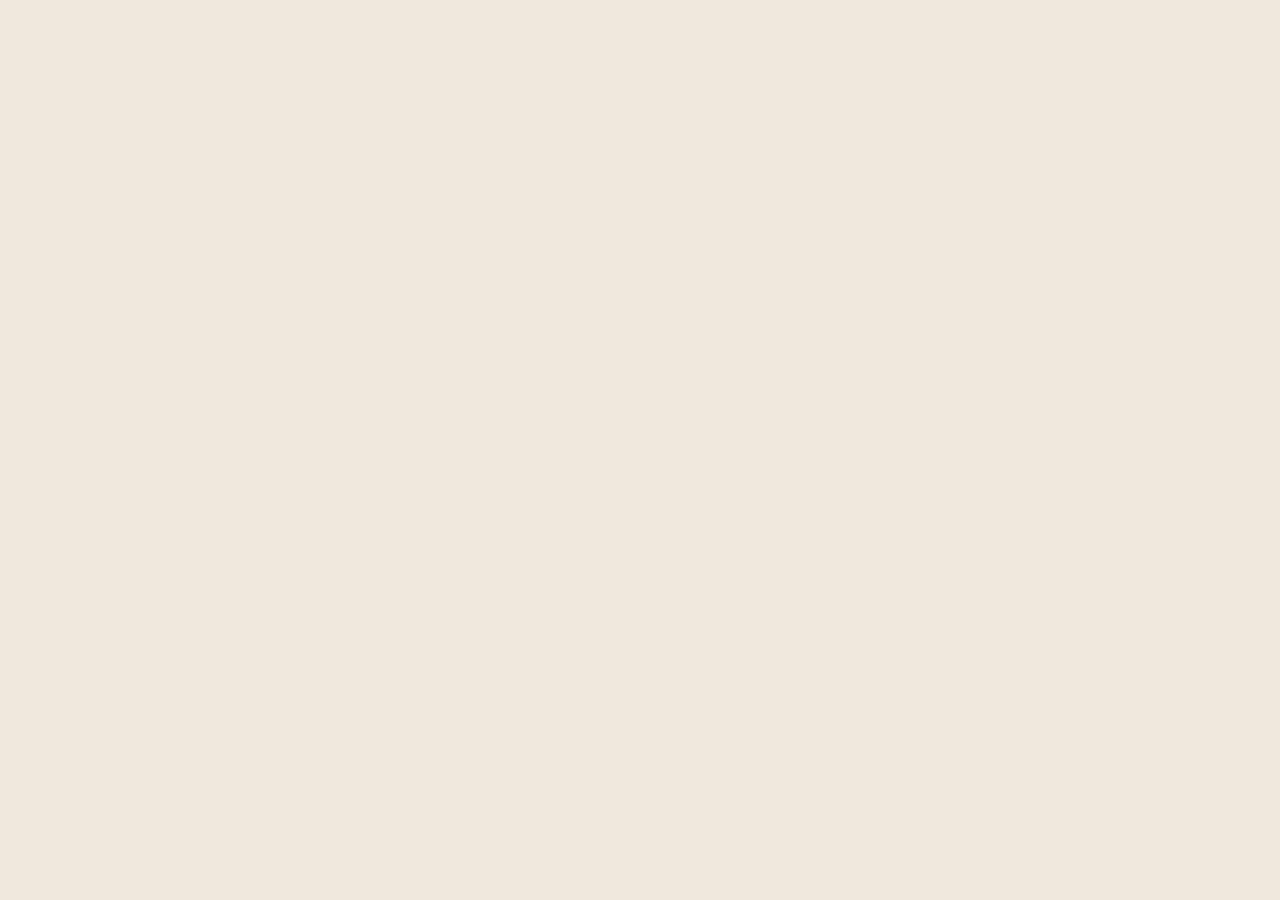
==== index.html @ 420e720d "initial commit" ====
<!DOCTYPE html>
<html lang="en">
<head>
  <meta charset="UTF-8">
  <meta name="viewport" content="width=device-width, initial-scale=1.0">
  <title>LAVRÉE studio — Handmade in Prague</title>
  <meta name="description" content="LAVRÉE studio: handmade clothing from Prague. Wide kalhoty, tops, dresses. Preorder via Instagram, worldwide shipping.">
  <link rel="preconnect" href="https://fonts.googleapis.com">
  <link rel="preconnect" href="https://fonts.gstatic.com" crossorigin>
  <link href="https://fonts.googleapis.com/css2?family=Cormorant+Garamond:ital,wght@0,400;0,500;0,600;1,500&family=Jost:wght@300;400;500&family=Pinyon+Script&display=swap" rel="stylesheet">
  <link rel="stylesheet" href="css/styles.css">
</head>
<body class="page-home hero-dark is-hero-slide">

  <main class="home-slider" data-home-slider>

    <!-- 1 · Hero campaign -->
    <section class="slide slide--hero" data-slide data-dark aria-label="ÉLAN Collection campaign">
      <div class="hero-gallery" data-hero-gallery>
        <div class="hero-shot">
          <img decoding="async" class="hero-shot__img hero-shot__img--filtered" src="photo/header/web/girl1f.jpg" alt="" aria-hidden="true">
          <img decoding="async" class="hero-shot__img hero-shot__img--plain" src="photo/header/web/girl1.jpg" alt="LAVRÉE studio lookbook, Prague" loading="lazy">
        </div>
        <div class="hero-shot">
          <img decoding="async" class="hero-shot__img hero-shot__img--filtered" src="photo/header/web/girl2f.jpg" alt="" aria-hidden="true">
          <img decoding="async" class="hero-shot__img hero-shot__img--plain" src="photo/header/web/girl2.jpg" alt="LAVRÉE studio lookbook, Prague" loading="lazy">
        </div>
        <div class="hero-shot">
          <img decoding="async" class="hero-shot__img hero-shot__img--filtered" src="photo/header/web/girl3f.jpg" alt="" aria-hidden="true">
          <img decoding="async" class="hero-shot__img hero-shot__img--plain" src="photo/header/web/girl3.jpg" alt="LAVRÉE studio lookbook, Prague" loading="lazy">
        </div>
        <div class="hero-shot">
          <img decoding="async" class="hero-shot__img hero-shot__img--filtered" src="photo/header/web/girl4f.jpg" alt="" aria-hidden="true">
          <img decoding="async" class="hero-shot__img hero-shot__img--plain" src="photo/header/web/girl4.jpg" alt="LAVRÉE studio lookbook, Prague" loading="lazy">
        </div>
        <div class="hero-shot">
          <img decoding="async" class="hero-shot__img hero-shot__img--filtered" src="photo/header/web/girl5f.jpg" alt="" aria-hidden="true">
          <img decoding="async" class="hero-shot__img hero-shot__img--plain" src="photo/header/web/girl5.jpg" alt="LAVRÉE studio lookbook, Prague" loading="lazy">
        </div>
        <div class="hero-shot">
          <img decoding="async" class="hero-shot__img hero-shot__img--filtered" src="photo/header/web/men1f.jpg" alt="" aria-hidden="true">
          <img decoding="async" class="hero-shot__img hero-shot__img--plain" src="photo/header/web/men1.jpg" alt="LAVRÉE studio lookbook, Prague" loading="lazy">
        </div>
        <div class="hero-shot">
          <img decoding="async" class="hero-shot__img hero-shot__img--filtered" src="photo/header/web/men2f.jpg" alt="" aria-hidden="true">
          <img decoding="async" class="hero-shot__img hero-shot__img--plain" src="photo/header/web/men2.jpg" alt="LAVRÉE studio lookbook, Prague" loading="lazy">
        </div>
      </div>
      <div class="hero-veil"></div>
      <div class="hero-content">
        <h1>ÉLAN Collection</h1>
        <p class="hero-sub">Clean lines, airy silhouettes</p>
        <a class="u-link" href="highlights.html">Shop</a>
      </div>
      <div class="scroll-hint" aria-hidden="true">
        <span>Scroll to explore</span>
        <svg viewBox="0 0 14 20"><polyline points="2 10 7 16 12 10" /></svg>
      </div>
    </section>

    <!-- 2 · Editorial row -->
    <section class="slide slide--editorial" data-slide aria-label="New arrivals">
      <div class="editorial-manifest reveal">
        <h2>Handmade in Prague, worldwide shipping</h2>
        <p>Every piece sewn to order</p>
      </div>
      <div class="editorial-row" data-editorial-row></div>
      <div class="editorial-cta reveal">
        <a class="u-link" href="highlights.html" style="color:var(--blue)">Shop the collection</a>
      </div>
    </section>

    <!-- 3 · Navy Edit campaign -->
    <section class="slide slide--campaign" data-slide data-dark aria-label="Navy Edit campaign">
      <img decoding="async" class="campaign-photo" src="photo/header/web/navyedit.jpg" alt="LAVRÉE studio Navy Edit" loading="lazy">
      <div class="campaign-content">
        <h2>Navy Edit</h2>
        <p>A wardrobe of contrasts</p>
        <a class="u-link" href="kalhoty.html#navy">Shop</a>
      </div>
    </section>

    <!-- 4 · Footer slide -->
    <section class="slide slide--footer" data-slide data-footer aria-label="Site information"></section>

  </main>

  <nav class="slide-dots" data-slide-dots aria-label="Page sections"></nav>

  <script src="js/data.js"></script>
  <script src="js/main.js"></script>
  <script src="js/home.js"></script>
</body>
</html>
---- css/styles.css ----
/* ============================================================
   LAVRÉE studio — global stylesheet
   Palette: cream #EFE9DB · milk #F7F5F0 · vanilla #E9E2C9
            blue #2C4066 · indigo #3A4A6E · black #20201F
            bordeaux #8E3B3B (rare accent)
   ============================================================ */

:root {
  --cream: #EFE9DB;
  --milk: #F7F5F0;
  --vanilla: #E9E2C9;
  --blue: #2C4066;
  --indigo: #3A4A6E;
  --ink: #20201F;
  --bordeaux: #8E3B3B;

  --hairline: rgba(44, 64, 102, 0.22);
  --hairline-soft: rgba(44, 64, 102, 0.12);

  --font-serif: "Cormorant Garamond", "Playfair Display", Georgia, serif;
  --font-script: "Pinyon Script", cursive;
  --font-sans: "Jost", "Inter", "Segoe UI", Arial, sans-serif;

  /* header geometry: tall by default, compact after scroll (+50% larger) */
  --header-h-tall: 144px;
  --header-h-compact: 96px;
  --header-h: var(--header-h-tall);
  --logo-h-tall: 90px;
  --logo-h-compact: 60px;
  --logo-h: var(--logo-h-tall);
  --header-anim: 350ms cubic-bezier(0.4, 0, 0.2, 1);
  --header-fill-anim: 300ms ease;
  /* slide-to-slide recolor of header + search: long, soft cross-fade so the
     dark<->light change lags the section swap slightly and never jars */
  --header-color-fade: 700ms cubic-bezier(0.4, 0, 0.2, 1);
  --header-color-delay: 150ms;
  --header-border: rgba(44, 64, 102, 0.15);
  --header-scroll-threshold: 60; /* px, read by js */
  --header-ink: var(--blue);

  /* fullscreen slider timing (read by js) */
  --slide-dur: 1100ms;
  --slide-ease: cubic-bezier(0.65, 0, 0.35, 1);
  --slide-debounce: 200; /* ms after animation before next gesture */
  --slide-swipe: 50;     /* px, min touch swipe distance */

  --ease: cubic-bezier(0.25, 0.1, 0.25, 1);
}

/* compact header state: js toggles .is-compact on body past the threshold */
body.is-compact {
  --header-h: var(--header-h-compact);
  --logo-h: var(--logo-h-compact);
}

/* Hovering the header grows ONLY the header bar + logo (+20%). It is a fixed
   element, so its height change never reflows or scrolls the document, and we
   deliberately do NOT touch --header-h — the search line and page content stay
   exactly where they are. (No :has(), which was causing hover-time jank.) */
.site-header:hover { height: calc(var(--header-h) * 1.2); }
.site-header:hover .logo { height: calc(var(--logo-h) * 1.2); }

* { margin: 0; padding: 0; box-sizing: border-box; }

html { scroll-behavior: smooth; }

body {
  font-family: var(--font-sans);
  font-weight: 300;
  font-size: 15px;
  line-height: 1.6;
  color: var(--ink);
  background: var(--cream);
  -webkit-font-smoothing: antialiased;
}

img { max-width: 100%; display: block; }

a { color: inherit; text-decoration: none; cursor: pointer; }
button { font: inherit; color: inherit; background: none; border: 0; cursor: pointer; }

a:focus-visible, button:focus-visible, input:focus-visible {
  outline: 1px solid var(--blue);
  outline-offset: 3px;
}

::selection { background: var(--blue); color: var(--cream); }

h1, h2, h3, .serif {
  font-family: var(--font-serif);
  font-weight: 500;
  color: var(--blue);
  line-height: 1.15;
}

.visually-hidden {
  position: absolute; width: 1px; height: 1px;
  overflow: hidden; clip: rect(0 0 0 0); white-space: nowrap;
}

/* Underline link animation */
.u-link {
  position: relative;
  display: inline-block;
  padding-bottom: 2px;
  letter-spacing: 0.14em;
  text-transform: uppercase;
  font-size: 11px;
  font-weight: 400;
}
.u-link::after {
  content: "";
  position: absolute; left: 0; bottom: 0;
  width: 100%; height: 1px;
  background: currentColor;
  transform-origin: right;
  transition: transform 0.35s var(--ease);
}
.u-link:hover::after { transform: scaleX(0); transform-origin: left; }
.u-link--grow::after { transform: scaleX(0); transform-origin: left; }
.u-link--grow:hover::after { transform: scaleX(1); }

/* ============================================================
   Header
   ============================================================ */

.site-header {
  position: fixed;
  top: 0; left: 0; right: 0;
  z-index: 100;
  height: var(--header-h);
  display: grid;
  grid-template-columns: 1fr auto 1fr;
  align-items: center;
  padding: 0 clamp(16px, 3vw, 36px);
  color: var(--header-ink);
  background: transparent;
  border-bottom: 1px solid transparent;
  transition: height var(--header-anim),
              background var(--header-fill-anim),
              color var(--header-color-fade) var(--header-color-delay),
              border-color var(--header-fill-anim);
}

/* Over a dark slide (hero / Navy Edit) the header sits on a solid black bar
   with cream logo + links; hover/compact still override it to the cream state. */
body.hero-dark .site-header {
  --header-ink: var(--cream);
  background: var(--ink);
  border-bottom-color: transparent;
}

/* Filled state: hover, compact after scroll, open menu.
   body-prefixed so it outranks the hero-dark rule above. */
body .site-header:hover,
body .site-header.header--compact,
body .site-header.is-filled {
  --header-ink: var(--blue);
  background: var(--cream);
  border-bottom-color: var(--header-border);
}

.header-left, .header-right {
  display: flex; align-items: center;
  gap: clamp(10px, 1.6vw, 22px);
}
.header-right { justify-content: flex-end; }

.menu-toggle {
  display: flex; align-items: center; gap: 10px;
  min-height: 44px;
  letter-spacing: 0.16em; text-transform: uppercase;
  font-size: 11px; font-weight: 400;
}
.menu-toggle .burger {
  display: inline-flex; flex-direction: column; gap: 5px; width: 20px;
}
.menu-toggle .burger span {
  height: 1px; background: currentColor; transition: transform .3s var(--ease);
}
.menu-toggle:hover .burger span:first-child { transform: translateY(-1px); }
.menu-toggle:hover .burger span:last-child { transform: translateY(1px); }

/* Logo: two stacked images cross-faded by opacity (no src swap) */
.logo {
  position: relative;
  display: inline-flex;
  align-items: center;
  justify-content: center;
  height: var(--logo-h);
  transition: height var(--header-anim);
}
.logo__img {
  height: 100%;
  width: auto;
  display: block;
  transition: opacity var(--header-fill-anim);
}
.logo__img--cream {
  position: absolute;
  top: 0; left: 50%;
  transform: translateX(-50%);
  opacity: 0;
}
/* cream logo over dark slides while the header is transparent */
body.hero-dark .logo__img--blue { opacity: 0; }
body.hero-dark .logo__img--cream { opacity: 1; }
/* filled header always shows the blue logo (body-prefixed to win over hero-dark) */
body .site-header:hover .logo__img--blue,
body .site-header.header--compact .logo__img--blue,
body .site-header.is-filled .logo__img--blue { opacity: 1; }
body .site-header:hover .logo__img--cream,
body .site-header.header--compact .logo__img--cream,
body .site-header.is-filled .logo__img--cream { opacity: 0; }

.header-contact {
  letter-spacing: 0.14em; text-transform: uppercase;
  font-size: 11px; font-weight: 400;
  min-height: 44px; display: inline-flex; align-items: center;
}
.header-contact:hover { color: var(--bordeaux); }

.icon-btn {
  position: relative;
  display: inline-flex; align-items: center; justify-content: center;
  width: 44px; height: 44px;
}
.icon-btn svg {
  width: 19px; height: 19px;
  fill: none; stroke: currentColor; stroke-width: 1.2;
  transition: stroke 0.4s var(--ease);
}
.icon-btn:hover svg { stroke: var(--bordeaux); }
.icon-btn .count {
  position: absolute; top: 4px; right: 2px;
  min-width: 15px; height: 15px;
  border-radius: 50%;
  background: var(--bordeaux); color: var(--milk);
  font-size: 9px; font-weight: 400; line-height: 15px;
  text-align: center;
  opacity: 0; transform: scale(0.5);
  transition: opacity .25s var(--ease), transform .25s var(--ease);
}
.icon-btn .count.is-visible { opacity: 1; transform: scale(1); }

/* Search: centered field on home, collapsible on inner pages.
   The dark<->light recolor between slides is a cross-fade of two stacked
   colour copies (label + underline), never a hard colour switch. */
.search-bar {
  position: fixed;
  top: var(--header-h); left: 0; right: 0;
  z-index: 99;
  display: flex; justify-content: center;
  padding: 10px 20px;
  transition: opacity .35s var(--ease), transform .35s var(--ease),
              visibility .35s, top var(--header-anim);
}

/* Homepage: the search field belongs to the hero only. It lifts + fades away
   on any later section and returns on the first. Fixed positioning keeps it
   out of the header flow, so the logo/links/icons never shift when it hides. */
body.page-home .search-bar {
  opacity: 0;
  transform: translateY(-8px);
  pointer-events: none;
  /* hide: a touch quicker than the header recolor, no delay */
  transition: opacity 450ms cubic-bezier(0.4, 0, 0.2, 1),
              transform 450ms cubic-bezier(0.4, 0, 0.2, 1),
              top var(--header-anim);
}
body.page-home.is-hero-slide .search-bar {
  opacity: 1;
  transform: translateY(0);
  pointer-events: auto;
  /* show: header timing + 150ms delay so it trails the hero sliding in */
  transition: opacity var(--header-color-fade) var(--header-color-delay),
              transform var(--header-color-fade) var(--header-color-delay),
              top var(--header-anim);
}

.search-field {
  position: relative;
  width: min(420px, 86vw);
}
.search-field input {
  width: 100%;
  background: transparent;
  border: 0;
  padding: 6px 2px;
  font-family: var(--font-sans);
  font-weight: 300; font-size: 13px;
  letter-spacing: 0.08em;
  text-align: center;
  color: var(--blue);
  caret-color: currentColor;
  transition: color var(--header-color-fade) var(--header-color-delay);
}
/* the visible idle label is the two layers below, not the native placeholder */
.search-field input::placeholder { color: transparent; }

/* idle "Search" label — two coloured copies, cross-faded by opacity */
.search-field__label {
  position: absolute; inset: 0;
  display: flex; align-items: center; justify-content: center;
  pointer-events: none;
  transition: opacity .3s var(--ease);
}
.search-field__layer {
  position: absolute; inset: 0;
  display: flex; align-items: center; justify-content: center;
  text-transform: uppercase; letter-spacing: 0.18em; font-size: 11px;
  opacity: 0;
  transition: opacity var(--header-color-fade) var(--header-color-delay);
}
.search-field__layer--dark  { color: var(--blue); opacity: 0.65; }
.search-field__layer--light { color: var(--milk); opacity: 0; }

/* underline — same two-layer cross-fade */
.search-field__rule {
  position: absolute; left: 0; right: 0; bottom: 0; height: 1px;
  pointer-events: none;
}
.search-field__rule-layer {
  position: absolute; inset: 0;
  opacity: 0;
  transition: opacity var(--header-color-fade) var(--header-color-delay);
}
.search-field__rule-layer--dark  { background: var(--blue); opacity: 1; }
.search-field__rule-layer--light { background: var(--milk); opacity: 0; }

/* Dark slide: fade the dark copies out, the light copies in */
body.hero-dark .search-field input { color: var(--milk); }
body.hero-dark .search-field__layer--dark { opacity: 0; }
body.hero-dark .search-field__layer--light { opacity: 0.7; }
body.hero-dark .search-field__rule-layer--dark { opacity: 0; }
body.hero-dark .search-field__rule-layer--light { opacity: 0.85; }

/* Hide the idle label while typing or focused so only caret + text show */
.search-field input:focus ~ .search-field__label,
.search-field input:not(:placeholder-shown) ~ .search-field__label { opacity: 0; }

/* Inner pages: collapsible, always on cream, full-width divider under the bar */
body:not(.page-home) .search-bar {
  background: var(--cream);
  border-bottom: 1px solid var(--hairline-soft);
  opacity: 0; visibility: hidden; transform: translateY(-6px);
}
body:not(.page-home) .search-bar.is-open {
  opacity: 1; visibility: visible; transform: translateY(0);
}
.search-toggle { display: none; }
body:not(.page-home) .search-toggle { display: inline-flex; }

/* ============================================================
   Fullscreen menu overlay
   ============================================================ */

.menu-overlay {
  position: fixed; inset: 0; z-index: 200;
  background: var(--cream);
  display: flex;
  opacity: 0; visibility: hidden;
  transition: opacity .45s var(--ease), visibility .45s;
  overflow-y: auto;
}
.menu-overlay.is-open { opacity: 1; visibility: visible; }

.menu-overlay__inner {
  display: grid;
  grid-template-columns: minmax(280px, 1fr) 1fr;
  gap: 4vw;
  width: 100%;
  padding: calc(var(--header-h) + 6vh) clamp(24px, 6vw, 90px) 8vh;
}

.menu-close {
  position: absolute;
  top: 14px; right: clamp(16px, 3vw, 36px);
  width: 44px; height: 44px;
  display: flex; align-items: center; justify-content: center;
}
.menu-close svg {
  width: 22px; height: 22px;
  stroke: var(--blue); stroke-width: 1.2; fill: none;
  transition: transform .3s var(--ease);
}
.menu-close:hover svg { transform: rotate(90deg); }

.menu-primary { list-style: none; }
.menu-primary li { overflow: hidden; }
.menu-primary a {
  font-family: var(--font-serif);
  font-size: clamp(30px, 4.4vw, 52px);
  font-weight: 500;
  color: var(--blue);
  line-height: 1.35;
  display: inline-block;
  transform: translateY(110%);
  transition: color .3s var(--ease), transform .6s var(--ease);
}
.menu-overlay.is-open .menu-primary a { transform: translateY(0); }
.menu-primary li:nth-child(2) a { transition-delay: .04s; }
.menu-primary li:nth-child(3) a { transition-delay: .08s; }
.menu-primary li:nth-child(4) a { transition-delay: .12s; }
.menu-primary li:nth-child(5) a { transition-delay: .16s; }
.menu-primary li:nth-child(6) a { transition-delay: .2s; }
.menu-primary li:nth-child(7) a { transition-delay: .24s; }
.menu-primary li:nth-child(8) a { transition-delay: .28s; }
.menu-primary a:hover,
.menu-primary li.is-active a { color: var(--bordeaux); font-style: italic; }

.menu-secondary {
  padding-top: 1.2vh;
  align-self: start;
  min-height: 200px;
}
.menu-secondary ul { list-style: none; }
.menu-secondary a {
  display: inline-block;
  font-size: 14px; font-weight: 300;
  letter-spacing: 0.1em;
  color: var(--indigo);
  padding: 7px 0;
  min-height: 34px;
  opacity: 0; transform: translateX(-8px);
  transition: opacity .35s var(--ease), transform .35s var(--ease),
              color .25s var(--ease);
}
.menu-secondary.is-visible a { opacity: 1; transform: translateX(0); }
.menu-secondary li:nth-child(2) a { transition-delay: .05s; }
.menu-secondary li:nth-child(3) a { transition-delay: .1s; }
.menu-secondary li:nth-child(4) a { transition-delay: .15s; }
.menu-secondary a:hover { color: var(--bordeaux); }

/* ============================================================
   Placeholders ("photos")
   ============================================================ */

.ph {
  position: relative;
  width: 100%; height: 100%;
  display: flex; align-items: center; justify-content: center;
  overflow: hidden;
}
.ph__label {
  font-family: var(--font-serif);
  font-size: clamp(15px, 1.6vw, 22px);
  font-weight: 500;
  letter-spacing: 0.24em;
  text-transform: uppercase;
  text-align: center;
  padding: 0 12%;
  opacity: 0.85;
}

/* ============================================================
   Homepage — fullscreen vertical slider
   ============================================================ */

.home-slider {
  height: 100dvh;
  overflow-y: auto;
  scroll-snap-type: y mandatory;
  scroll-behavior: smooth;
  overflow-anchor: none;
}
/* while js animates scrollTop, native snap and smooth-scroll must not fight it */
.home-slider.is-animating {
  scroll-snap-type: none;
  scroll-behavior: auto;
}
.slide {
  min-height: 100dvh;
  scroll-snap-align: start;
  scroll-snap-stop: always;
  position: relative;
  display: flex;
  flex-direction: column;
}

/* Slide 1 — hero campaign */
.slide--hero {
  background: var(--indigo);
  color: var(--cream);
  justify-content: flex-end;
  align-items: center;
  text-align: center;
  padding-bottom: 9vh;
}
.slide--hero .hero-veil {
  position: absolute; inset: 0;
  z-index: 1;
  background:
    radial-gradient(120% 80% at 50% 10%, rgba(239,233,219,0.06), transparent 60%),
    linear-gradient(180deg, rgba(32,32,31,0.28), transparent 34%, rgba(32,32,31,0.55));
  pointer-events: none;
}

/* Hero lookbook: a full-screen slideshow. One photo fills the hero, the set
   cross-fades through (driven by JS toggling .is-active). Each photo is
   darkened by default and revealed (cross-faded to its plain copy) on hover. */
.slide--hero .hero-gallery {
  position: absolute; inset: 0;
  z-index: 0;
  background: var(--ink);
}
.hero-shot {
  position: absolute; inset: 0;
  overflow: hidden;
  opacity: 0;
  visibility: hidden; /* perf: only the active + leaving shots are composited */
  pointer-events: none;
  transition: opacity 1200ms cubic-bezier(0.4, 0, 0.2, 1);
}
/* perf: photos that aren't on screen are skipped entirely (no paint, and the
   UA can drop their decoded bitmaps), so only 1-2 full-screen images ever
   render at once instead of all seven. */
.hero-shot:not(.is-active):not(.is-leaving) { content-visibility: hidden; }
.hero-shot.is-active,
.hero-shot.is-leaving { visibility: visible; }
.hero-shot.is-active {
  opacity: 1;
  pointer-events: auto; /* only the visible photo reacts to hover */
}
.hero-shot__img {
  position: absolute; inset: 0;
  width: 100%; height: 100%;
  object-fit: cover;
  object-position: center 35%; /* bias toward the figures, not the sky/ground */
  transition: opacity 600ms cubic-bezier(0.4, 0, 0.2, 1);
}
.hero-shot__img--plain { opacity: 0; }
.hero-shot:hover .hero-shot__img--plain { opacity: 1; }
.hero-shot:hover .hero-shot__img--filtered { opacity: 0; }

.hero-content { position: relative; z-index: 2; }
.hero-content h1 {
  color: var(--cream);
  font-size: clamp(38px, 6vw, 76px);
  letter-spacing: 0.18em;
  font-weight: 500;
  text-transform: uppercase;
}
.hero-content .hero-sub {
  font-family: var(--font-sans);
  font-weight: 300;
  letter-spacing: 0.28em;
  text-transform: uppercase;
  font-size: 12px;
  margin: 14px 0 26px;
  opacity: 0.85;
}
/* Shop: 1.5x of the 12px base. letter-spacing is em-based so it scales with
   font-size; padding grows the tap target to >= 44x44 and the underline is
   inset to hug the word and thickened to keep the same visual proportion. */
.hero-content .u-link {
  font-size: 18px;
  letter-spacing: 0.18em;
  padding: 13px 16px;
}
.hero-content .u-link::after {
  left: 16px; right: 16px; width: auto;
  bottom: 13px;
  height: 1.5px;
}

.scroll-hint {
  --bob-amp: 8.5px; /* ~1.45x the original 6px, to match the larger arrow */
  position: absolute;
  left: 50%; bottom: 3vh;
  transform: translateX(-50%);
  z-index: 2;
  display: flex; flex-direction: column; align-items: center; gap: 8px;
  font-size: 10px; letter-spacing: 0.3em; text-transform: uppercase;
  opacity: 0.75;
}
.scroll-hint svg {
  width: 21px; height: 30px;      /* 14x20 * 1.5 */
  stroke: currentColor; fill: none;
  stroke-width: 0.8;              /* 1.2 / 1.5 keeps the stroke visually as thin */
  animation: hint-bob calc(var(--slide-dur) * 2) var(--slide-ease) infinite;
}
@keyframes hint-bob {
  0%, 100% { transform: translateY(0); }
  50% { transform: translateY(var(--bob-amp)); }
}

/* Slide 2 — editorial product row */
.slide--editorial {
  background: var(--milk);
  justify-content: center;
  padding: calc(var(--header-h) + 4vh) clamp(20px, 4vw, 60px) 6vh;
  gap: 4vh;
}
.editorial-manifest {
  text-align: center;
}
.editorial-manifest h2 {
  font-size: clamp(24px, 3vw, 38px);
  letter-spacing: 0.1em;
}
.editorial-manifest p {
  margin-top: 10px;
  font-size: 12px; letter-spacing: 0.26em; text-transform: uppercase;
  color: var(--indigo);
}
.editorial-row {
  display: grid;
  grid-template-columns: repeat(4, 1fr);
  gap: clamp(10px, 1.6vw, 24px);
}
.editorial-cta { text-align: center; }

/* Product card (shared: home editorial + PLP) */
.card {
  position: relative;
  display: flex; flex-direction: column;
  background: transparent;
}
.card__media {
  position: relative;
  aspect-ratio: 3 / 4;
  overflow: hidden;
}
.card__media .ph { position: absolute; inset: 0; transition: opacity .5s var(--ease); }
.card__media .ph--alt { opacity: 0; }
.card:hover .card__media .ph--alt { opacity: 1; }
.card:hover .card__media .ph--main { opacity: 0; }

/* Real product photo + name overlaid (matches the editorial mockup) */
.card__photo {
  position: absolute; inset: 0;
  width: 100%; height: 100%;
  object-fit: cover;
  transition: transform .7s var(--ease);
}
.card:hover .card__photo { transform: scale(1.03); }

.card__wish {
  position: absolute; top: 6px; right: 6px; z-index: 3;
  width: 44px; height: 44px;
  display: flex; align-items: center; justify-content: center;
  opacity: 0;
  transition: opacity .3s var(--ease);
}
.card:hover .card__wish, .card__wish.is-active { opacity: 1; }
.card__wish svg {
  width: 18px; height: 18px;
  fill: none; stroke: var(--blue); stroke-width: 1.2;
  transition: fill .25s var(--ease), stroke .25s var(--ease);
}
.card__wish.is-active svg { fill: var(--bordeaux); stroke: var(--bordeaux); }
.card__wish:hover svg { stroke: var(--bordeaux); }

.card__badge {
  position: absolute; top: 10px; left: 10px; z-index: 2;
  font-size: 9px; letter-spacing: 0.2em; text-transform: uppercase;
  color: var(--bordeaux);
}

.card__info { padding: 12px 4px 18px; }
.card__name {
  font-family: var(--font-serif);
  font-size: 16px; font-weight: 500;
  color: var(--blue);
  letter-spacing: 0.06em;
}
.card__price {
  font-size: 12px; letter-spacing: 0.1em;
  margin-top: 3px; color: var(--ink);
}
.card__swatches { display: flex; gap: 6px; margin-top: 8px; }
.card__swatches i {
  width: 10px; height: 10px; border-radius: 50%;
  border: 1px solid var(--hairline);
  display: inline-block;
}

/* Slide 3 — Navy Edit campaign */
.slide--campaign {
  background: var(--blue);
  color: var(--cream);
  align-items: center; justify-content: center;
  text-align: center;
}
.campaign-photo {
  position: absolute; inset: 0;
  width: 100%; height: 100%;
  object-fit: cover;
  object-position: center;
  z-index: 0;
}
/* veil over the photo so the cream campaign text stays legible */
.slide--campaign::before {
  content: "";
  position: absolute; inset: 0;
  z-index: 1;
  background: linear-gradient(180deg, rgba(32,32,31,0.35), rgba(32,32,31,0.5));
}
.campaign-content { position: relative; z-index: 2; padding: 0 20px; }
.campaign-content h2 {
  color: var(--cream);
  font-size: clamp(34px, 5vw, 64px);
  letter-spacing: 0.2em;
  text-transform: uppercase;
}
.campaign-content p {
  font-size: 12px; letter-spacing: 0.3em; text-transform: uppercase;
  margin: 16px 0 28px; opacity: 0.85;
}

/* Slide 5 — footer slide wrapper */
.slide--footer { background: var(--vanilla); justify-content: stretch; }
.slide--footer .site-footer { border-top: 0; flex: 1; min-height: 100dvh; }
/* on the home footer slide, vertically center the content so the top half
   is no longer empty; the wave stays pinned to the bottom */
.slide--footer .footer-inner {
  flex: 1;
  display: flex; flex-direction: column; justify-content: center;
}

/* Slide progress dots (home) */
.slide-dots {
  position: fixed;
  right: clamp(12px, 2vw, 26px);
  top: 50%;
  transform: translateY(-50%);
  z-index: 90;
  display: flex; flex-direction: column; gap: 14px;
}
.slide-dots button {
  width: 24px; height: 24px;
  display: flex; align-items: center; justify-content: center;
}
.slide-dots button::before {
  content: "";
  width: 5px; height: 5px; border-radius: 50%;
  background: var(--blue);
  opacity: 0.35;
  transition: opacity var(--slide-dur) var(--slide-ease),
              transform var(--slide-dur) var(--slide-ease),
              background var(--slide-dur) var(--slide-ease);
}
.slide-dots button.is-active::before { opacity: 1; transform: scale(1.5); }
body.hero-dark .slide-dots button::before { background: var(--cream); }

/* ============================================================
   PLP — catalog
   ============================================================ */

.plp-subheader {
  position: sticky;
  top: var(--header-h);
  transition: top var(--header-anim);
  z-index: 80;
  background: var(--cream);
  border-bottom: 1px solid var(--hairline);
  display: flex;
  align-items: center;
  justify-content: space-between;
  gap: 18px;
  padding: 0 clamp(16px, 3vw, 36px);
  min-height: 52px;
  flex-wrap: wrap;
}
.plp-subheader__left { display: flex; align-items: center; gap: clamp(14px, 2.4vw, 34px); flex-wrap: wrap; }
.plp-title {
  font-family: var(--font-serif);
  font-size: 18px; font-weight: 600;
  letter-spacing: 0.26em; text-transform: uppercase;
  color: var(--blue);
}
.plp-subs { display: flex; gap: clamp(10px, 1.8vw, 24px); flex-wrap: wrap; }
.plp-subs a {
  font-size: 11px; letter-spacing: 0.14em; text-transform: uppercase;
  padding: 14px 0; min-height: 44px; display: inline-flex; align-items: center;
  color: var(--indigo);
  border-bottom: 1px solid transparent;
  transition: color .25s var(--ease);
}
.plp-subs a:hover { color: var(--bordeaux); }
.plp-subs a.is-active { color: var(--blue); border-bottom-color: var(--blue); }

.plp-tools { display: flex; gap: clamp(12px, 2vw, 28px); }
.plp-tools button {
  font-size: 11px; letter-spacing: 0.14em; text-transform: uppercase;
  min-height: 44px;
  display: inline-flex; align-items: center; gap: 6px;
}
.plp-tools button:hover { color: var(--bordeaux); }
.plp-tools svg { width: 10px; height: 10px; stroke: currentColor; fill: none; stroke-width: 1.4; transition: transform .3s var(--ease); }
.plp-tools button[aria-expanded="true"] svg { transform: rotate(180deg); }

.plp-panel {
  border-bottom: 1px solid var(--hairline);
  background: var(--milk);
  overflow: hidden;
  max-height: 0;
  transition: max-height .45s var(--ease);
}
.plp-panel.is-open { max-height: 260px; }
.plp-panel__inner {
  display: flex; flex-wrap: wrap; gap: 10px 28px;
  padding: 22px clamp(16px, 3vw, 36px);
}
.plp-panel__group { min-width: 140px; }
.plp-panel__group h4 {
  font-size: 10px; letter-spacing: 0.22em; text-transform: uppercase;
  font-weight: 400; color: var(--indigo); margin-bottom: 8px;
}
.plp-panel__group label {
  display: flex; align-items: center; gap: 8px;
  font-size: 12px; padding: 4px 0; cursor: pointer;
}
.plp-panel__group input { accent-color: var(--blue); }

/* Edge-to-edge grid with hairlines */
.plp-grid {
  display: grid;
  grid-template-columns: repeat(4, 1fr);
  border-left: 1px solid var(--hairline-soft);
}
.plp-grid .card {
  border-right: 1px solid var(--hairline-soft);
  border-bottom: 1px solid var(--hairline-soft);
}
.plp-grid .card__info { padding: 14px 14px 22px; }
.plp-grid .card__media { aspect-ratio: 3 / 4; }

.plp-empty {
  padding: 12vh 20px; text-align: center;
  font-family: var(--font-serif); font-size: 22px; color: var(--indigo);
}

/* ============================================================
   PDP — product page
   ============================================================ */

.pdp {
  display: grid;
  grid-template-columns: minmax(0, 58%) minmax(0, 42%);
  padding-top: var(--header-h-tall); /* static: page layout must not shift on compact toggle */
}

.pdp-gallery { position: relative; background: var(--blue); }
.pdp-gallery__stack { display: flex; flex-direction: column; gap: 2px; }
/* each shot fits one screen (below the header) so a whole photo is visible;
   the portrait image is shown in full (contain), centred on the brand-blue ground. */
.pdp-shot {
  position: relative;
  height: calc(100dvh - var(--header-h-tall));
  overflow: hidden;
  background: var(--blue);
}
.pdp-shot__img {
  position: absolute; inset: 0;
  width: 100%; height: 100%;
  object-fit: cover; /* fill the whole shot, no empty ground */
}

.pdp-gallery__dots {
  position: sticky;
  top: 50%;
  float: left;
  width: 0;                 /* reserve no width, so the photo fills edge-to-edge */
  transform: translateY(-50%);
  z-index: 5;
  display: flex; flex-direction: column; gap: 10px;
}
.pdp-gallery__dots button {
  width: 20px; height: 20px;
  margin-left: clamp(8px, 1.4vw, 20px); /* inset the dots as an overlay, not a gutter */
  display: flex; align-items: center; justify-content: center;
}
.pdp-gallery__dots button::before {
  content: ""; width: 5px; height: 5px; border-radius: 50%;
  background: #fff; opacity: .55; /* light dots readable over any photo */
  box-shadow: 0 0 4px rgba(32, 32, 31, 0.45);
  transition: opacity .3s var(--ease), transform .3s var(--ease);
}
.pdp-gallery__dots button.is-active::before { opacity: 1; transform: scale(1.4); }

.pdp-wish {
  position: absolute; top: 10px; right: 10px; z-index: 6;
  width: 44px; height: 44px;
  display: flex; align-items: center; justify-content: center;
}
.pdp-wish svg {
  width: 20px; height: 20px; fill: none; stroke: #fff; stroke-width: 1.2;
  filter: drop-shadow(0 1px 4px rgba(32, 32, 31, 0.5));
}
.pdp-wish.is-active svg { fill: var(--bordeaux); stroke: var(--bordeaux); }

.pdp-panel-wrap { position: relative; background: var(--milk); }
/* ~1.5x larger panel so it holds its own next to the full-bleed photos */
.pdp-panel {
  position: sticky;
  top: var(--header-h);
  min-height: calc(100dvh - var(--header-h));
  transition: top var(--header-anim), min-height var(--header-anim);
  display: flex; flex-direction: column; justify-content: center;
  padding: 48px clamp(24px, 3vw, 56px);
  max-width: 660px;
  margin: 0 auto;
}

.pdp-panel h1 {
  font-size: clamp(34px, 3.6vw, 50px);
  letter-spacing: 0.08em;
}
.pdp-price { font-size: 22px; letter-spacing: 0.08em; margin-top: 12px; }

.pdp-row { margin-top: 40px; }
.pdp-row__label {
  font-size: 14px; letter-spacing: 0.24em; text-transform: uppercase;
  color: var(--indigo);
}
.pdp-swatches { display: flex; gap: 14px; margin-top: 14px; }
.pdp-swatches button {
  width: 38px; height: 38px; border-radius: 50%;
  border: 1px solid var(--hairline);
  position: relative;
}
.pdp-swatches button.is-active::after {
  content: ""; position: absolute; inset: -7px;
  border: 1px solid var(--blue); border-radius: 50%;
}

.pdp-sizes { display: flex; gap: 12px; margin-top: 14px; flex-wrap: wrap; }
.pdp-sizes button {
  min-width: 66px; height: 62px;
  border: 1px solid var(--hairline);
  font-size: 17px; letter-spacing: 0.08em;
  transition: border-color .25s var(--ease), background .25s var(--ease);
}
.pdp-sizes button:hover:not(:disabled) { border-color: var(--blue); }
.pdp-sizes button.is-active { background: var(--blue); color: var(--cream); border-color: var(--blue); }
.pdp-sizes button:disabled {
  color: rgba(32,32,31,0.3);
  text-decoration: line-through;
  cursor: not-allowed;
  border-color: var(--hairline-soft);
}
.pdp-findsize {
  display: inline-block; margin-top: 18px;
  font-size: 16px; letter-spacing: 0.1em;
  color: var(--indigo);
  border-bottom: 1px solid var(--hairline);
  padding-bottom: 2px;
}
.pdp-findsize:hover { color: var(--bordeaux); border-color: var(--bordeaux); }

/* Info tooltip — small (i) icon by the price / size that opens a note
   (payment, delivery, size guide) on click or hover. The pop spans the panel
   line it belongs to, so it never overflows the narrow column. */
.pdp-price, .pdp-row__label { position: relative; }
.info-tip { display: inline-flex; vertical-align: middle; }
.info-tip__btn {
  display: inline-flex; align-items: center; justify-content: center;
  width: 24px; height: 24px; margin-left: 8px;
  color: var(--indigo);
  transition: color .25s var(--ease);
}
.info-tip__btn svg {
  width: 17px; height: 17px;
  stroke: currentColor; fill: none; stroke-width: 1.3;
}
.info-tip__btn:hover, .info-tip.is-open .info-tip__btn { color: var(--blue); }

.info-tip__pop {
  position: absolute;
  top: calc(100% + 12px); left: 0; right: 0;
  z-index: 60;
  background: var(--cream);
  border: 1px solid var(--header-border);
  box-shadow: 0 14px 36px rgba(32, 32, 31, 0.16);
  padding: 18px 22px 20px;
  text-align: left;
  opacity: 0; visibility: hidden; transform: translateY(-6px);
  transition: opacity .28s var(--ease), transform .28s var(--ease), visibility .28s;
}
.info-tip.is-open .info-tip__pop,
.info-tip__btn:hover + .info-tip__pop {
  opacity: 1; visibility: visible; transform: translateY(0);
}
.info-tip__title {
  display: block;
  font-family: var(--font-serif); font-weight: 500;
  color: var(--blue);
  font-size: 21px; line-height: 1.15; letter-spacing: 0.03em;
  text-transform: none;
  margin-bottom: 8px;
}
.info-tip__title--gap { margin-top: 16px; }
.info-tip__body {
  display: block;
  font-family: var(--font-sans); font-weight: 300;
  font-size: 14px; line-height: 1.6; letter-spacing: normal;
  text-transform: none;
  color: var(--ink);
}

.pdp-cta {
  margin-top: 48px;
  width: 100%;
  background: var(--ink);
  color: var(--milk);
  min-height: 74px;
  letter-spacing: 0.22em; text-transform: uppercase; font-size: 17px;
  transition: background .3s var(--ease);
}
.pdp-cta:hover { background: var(--blue); }
.pdp-note {
  margin-top: 14px; font-size: 15px; color: var(--indigo);
  letter-spacing: 0.06em; text-align: center;
}

.accordion { margin-top: 44px; border-top: 1px solid var(--hairline); }
.accordion__item { border-bottom: 1px solid var(--hairline); }
.accordion__trigger {
  width: 100%;
  display: flex; align-items: center; justify-content: space-between;
  min-height: 72px;
  font-size: 16px; letter-spacing: 0.2em; text-transform: uppercase;
}
.accordion__trigger svg {
  width: 16px; height: 16px; stroke: var(--blue); fill: none; stroke-width: 1.4;
  transition: transform .35s var(--ease);
}
.accordion__trigger[aria-expanded="true"] svg { transform: rotate(45deg); }
.accordion__content {
  overflow: hidden; max-height: 0;
  transition: max-height .4s var(--ease);
}
.accordion__content p {
  padding: 0 0 26px;
  font-size: 18px; line-height: 1.7; color: var(--ink);
}

/* ============================================================
   Modal (preorder)
   ============================================================ */

.modal {
  position: fixed; inset: 0; z-index: 300;
  display: flex; align-items: center; justify-content: center;
  padding: 20px;
  opacity: 0; visibility: hidden;
  transition: opacity .35s var(--ease), visibility .35s;
}
.modal.is-open { opacity: 1; visibility: visible; }
.modal__backdrop { position: absolute; inset: 0; background: rgba(32,32,31,0.45); }
.modal__box {
  position: relative;
  background: var(--milk);
  max-width: 420px; width: 100%;
  padding: 48px 36px 40px;
  text-align: center;
  transform: translateY(14px);
  transition: transform .35s var(--ease);
}
.modal.is-open .modal__box { transform: translateY(0); }
.modal__close {
  position: absolute; top: 6px; right: 6px;
  width: 44px; height: 44px;
  display: flex; align-items: center; justify-content: center;
}
.modal__close svg { width: 18px; height: 18px; stroke: var(--blue); fill: none; stroke-width: 1.2; }
.modal__box h3 { font-size: 24px; letter-spacing: 0.1em; }
.modal__box p { margin: 14px 0 26px; font-size: 13px; color: var(--ink); }
.modal__box .btn-dark {
  display: inline-flex; align-items: center; justify-content: center;
  background: var(--ink); color: var(--milk);
  min-height: 48px; padding: 0 30px;
  letter-spacing: 0.2em; text-transform: uppercase; font-size: 11px;
  transition: background .3s var(--ease);
}
.modal__box .btn-dark:hover { background: var(--bordeaux); }
.modal__handle {
  display: block; margin-top: 14px;
  font-family: var(--font-script); font-size: 20px; color: var(--indigo);
}

/* ============================================================
   Footer
   ============================================================ */

.site-footer {
  position: relative;
  display: flex;
  flex-direction: column;
  background: var(--vanilla);
  border-top: 1px solid var(--hairline);
  overflow: hidden; /* clips the drifting wave */
}
.footer-inner {
  position: relative;
  z-index: 1; /* above the wave */
  padding: clamp(48px, 8vh, 100px) clamp(20px, 4vw, 60px) clamp(110px, 17vh, 210px);
}

/* Large editorial line — fills the top of the footer elegantly */
.footer-lede {
  font-family: var(--font-serif);
  font-weight: 500;
  color: var(--blue);
  font-size: clamp(32px, 5.2vw, 68px);
  line-height: 1.08;
  letter-spacing: 0.01em;
  margin-bottom: clamp(40px, 7vh, 90px);
}
.footer-lede em {
  font-style: italic;
  color: var(--indigo);
}

.footer-grid {
  display: grid;
  grid-template-columns: repeat(4, 1fr);
  gap: clamp(24px, 3vw, 48px);
  padding-bottom: clamp(34px, 5vh, 60px);
}
.footer-col h4 {
  font-size: 13px; font-weight: 400;
  letter-spacing: 0.26em; text-transform: uppercase;
  color: var(--blue);
  margin-bottom: 22px;
}
.footer-col ul { list-style: none; }
.footer-col a {
  display: inline-block;
  font-family: var(--font-serif);
  font-size: clamp(17px, 1.4vw, 21px); line-height: 1.35;
  padding: 6px 0;
  color: var(--ink);
  transition: color .25s var(--ease);
}
.footer-col a:hover { color: var(--bordeaux); }

.footer-mid {
  display: flex; flex-wrap: wrap; gap: 28px;
  align-items: flex-end; justify-content: space-between;
  padding: clamp(28px, 4vh, 46px) 0 0;
  border-top: 1px solid var(--hairline);
}
.newsletter { flex: 1 1 340px; max-width: 500px; }
.newsletter label {
  display: block;
  font-size: 12px; letter-spacing: 0.26em; text-transform: uppercase;
  color: var(--blue);
  margin-bottom: 12px;
}
.newsletter form { display: flex; border-bottom: 1px solid var(--blue); }
.newsletter input {
  flex: 1;
  background: transparent; border: 0;
  padding: 12px 2px;
  font-family: var(--font-sans); font-weight: 300; font-size: 15px;
  color: var(--ink);
}
.newsletter input::placeholder { color: var(--indigo); opacity: .7; }
.newsletter button {
  font-size: 12px; letter-spacing: 0.2em; text-transform: uppercase;
  padding: 12px 4px; min-height: 44px;
}
.newsletter button:hover { color: var(--bordeaux); }
.newsletter .newsletter__ok {
  font-size: 13px; color: var(--bordeaux); margin-top: 8px;
  display: none;
}
.newsletter.is-done form { display: none; }
.newsletter.is-done .newsletter__ok { display: block; }

.country-switch {
  font-size: 12px; letter-spacing: 0.16em; text-transform: uppercase;
  display: inline-flex; align-items: center; gap: 8px;
  min-height: 44px;
}
.country-switch svg { width: 10px; height: 10px; stroke: currentColor; fill: none; stroke-width: 1.4; }
.country-switch:hover { color: var(--bordeaux); }

/* ---------- Flowing wave (footer bottom) ----------
   Layers of translucent blue waves drifting horizontally. Each SVG is 200%
   wide holding two wavelengths, so translateX(-50%) = one wavelength and the
   loop is seamless. transform-only + off-main-thread CSS animation. */
.footer-wave {
  position: absolute;
  left: 0; right: 0; bottom: 0;
  height: clamp(90px, 16vh, 200px);
  z-index: 0;
  pointer-events: none;
}
.footer-wave__svg {
  position: absolute;
  left: 0; bottom: 0;
  width: 200%; height: 100%;
  display: block;
  animation: footer-wave-drift linear infinite;
  animation-play-state: paused; /* only runs while the footer is on screen */
}
.footer-wave.is-live .footer-wave__svg { animation-play-state: running; }
.footer-wave__svg path { fill: currentColor; }
.footer-wave__svg--1 { color: var(--indigo); opacity: 0.16; animation-duration: 26s; }
.footer-wave__svg--2 { color: var(--blue);   opacity: 0.15; animation-duration: 34s; animation-direction: reverse; }
.footer-wave__svg--3 { color: var(--blue);   opacity: 0.30; animation-duration: 20s; }

@keyframes footer-wave-drift {
  from { transform: translateX(0); }
  to   { transform: translateX(-50%); }
}
@media (prefers-reduced-motion: reduce) {
  .footer-wave__svg { animation: none; } /* keep the wave shape, drop the drift */
}

/* ============================================================
   About page
   ============================================================ */

.about { padding-top: var(--header-h-tall); }
.about-hero {
  min-height: 72dvh;
  display: flex; align-items: center; justify-content: center;
  text-align: center;
  padding: 10vh clamp(20px, 6vw, 80px);
}
.about-hero h1 {
  font-size: clamp(30px, 4.6vw, 58px);
  font-weight: 500;
  letter-spacing: 0.04em;
  line-height: 1.3;
  max-width: 20ch;
}
.about-hero h1 em {
  font-family: var(--font-script);
  font-style: normal; font-weight: 400;
  color: var(--bordeaux);
  letter-spacing: 0;
}

.about-row {
  display: grid;
  grid-template-columns: 1fr 1fr;
  min-height: 76dvh;
}
.about-row--flip .about-row__media { order: 2; }
.about-row__media { position: relative; min-height: 320px; }
.about-row__text {
  display: flex; flex-direction: column; justify-content: center;
  padding: 10vh clamp(24px, 5vw, 80px);
  gap: 16px;
  background: var(--milk);
}
.about-row__text h2 { font-size: clamp(22px, 2.6vw, 34px); letter-spacing: 0.08em; }
.about-row__text p { max-width: 46ch; font-size: 14px; line-height: 1.8; }
.about-row__text .u-link { color: var(--blue); margin-top: 8px; align-self: flex-start; }

.about-facts {
  display: grid;
  grid-template-columns: repeat(3, 1fr);
  border-top: 1px solid var(--hairline);
  border-bottom: 1px solid var(--hairline);
}
.about-facts div {
  padding: 7vh 24px;
  text-align: center;
  border-right: 1px solid var(--hairline);
}
.about-facts div:last-child { border-right: 0; }
.about-facts .serif { font-size: clamp(26px, 3vw, 40px); display: block; }
.about-facts small {
  font-size: 10px; letter-spacing: 0.24em; text-transform: uppercase;
  color: var(--indigo);
}

/* ============================================================
   Scroll reveal
   ============================================================ */

.reveal {
  opacity: 0;
  transform: translateY(24px);
  transition: opacity .8s var(--ease), transform .8s var(--ease);
}
.reveal.is-in { opacity: 1; transform: translateY(0); }
.reveal[data-delay="1"] { transition-delay: .12s; }
.reveal[data-delay="2"] { transition-delay: .24s; }
.reveal[data-delay="3"] { transition-delay: .36s; }

@media (prefers-reduced-motion: reduce) {
  html { scroll-behavior: auto; }
  :root {
    --slide-dur: 400ms;
    --slide-ease: ease;
  }
  *, *::before, *::after {
    animation-duration: 0.01ms !important;
    transition-duration: 0.01ms !important;
  }
  .reveal { opacity: 1; transform: none; }
}

/* ============================================================
   Responsive
   ============================================================ */

@media (max-width: 1024px) {
  .plp-grid { grid-template-columns: repeat(3, 1fr); }
  .editorial-row { grid-template-columns: repeat(4, 1fr); }
  .pdp { grid-template-columns: 1fr 1fr; }
}

@media (max-width: 768px) {
  :root {
    --header-h-tall: 68px;
    --header-h-compact: 56px;
    --logo-h-tall: 40px;
    --logo-h-compact: 32px;
  }
  .menu-toggle .label { display: none; }
  .header-contact { display: none; }
  .search-toggle { display: none !important; } /* declutter mobile header */

  .menu-overlay__inner { grid-template-columns: 1fr; gap: 20px; }
  .menu-secondary { min-height: 0; }

  .editorial-row { grid-template-columns: repeat(2, 1fr); }
  .slide--editorial { padding-bottom: 8vh; }

  /* Hero on phones uses the same full-screen slideshow as desktop (one photo
     fills the screen) — the old thin horizontal bands cropped the photos badly. */

  /* Hero Shop + arrow: gentler 1.25x on phones so they don't dominate */
  .hero-content .u-link {
    font-size: 15px;
    padding: 11px 14px;
  }
  .hero-content .u-link::after {
    left: 14px; right: 14px;
    bottom: 11px;
    height: 1.25px;
  }
  .scroll-hint { --bob-amp: 7.5px; }
  .scroll-hint svg {
    width: 17.5px; height: 25px;   /* 14x20 * 1.25 */
    stroke-width: 0.96;            /* 1.2 / 1.25 */
  }

  .plp-grid { grid-template-columns: repeat(2, 1fr); }
  .plp-subheader { padding-top: 4px; padding-bottom: 4px; }

  .pdp { grid-template-columns: 1fr; }
  .pdp-panel {
    position: static;
    min-height: 0;
    padding: 40px clamp(20px, 5vw, 40px) 60px;
  }
  .pdp-gallery__dots { display: none; }

  .footer-grid { grid-template-columns: repeat(2, 1fr); }
  .about-row { grid-template-columns: 1fr; }
  .about-row--flip .about-row__media { order: 0; }
  .about-row__media { min-height: 42vh; }
  .about-facts { grid-template-columns: 1fr; }
  .about-facts div { border-right: 0; border-bottom: 1px solid var(--hairline); padding: 5vh 20px; }
  .about-facts div:last-child { border-bottom: 0; }

  .slide-dots { display: none; }
}

@media (max-width: 480px) {
  .plp-grid { grid-template-columns: repeat(2, 1fr); }
  .plp-grid .card__info { padding: 10px 8px 16px; }
  .card__name { font-size: 14px; }
  .editorial-row { grid-template-columns: 1fr; gap: 8px; }
  .footer-grid { grid-template-columns: 1fr 1fr; gap: 22px; }
  .hero-figures span { width: 22vw; }
}

/* ============================================================
   Page entry / navigation veil
   ============================================================ */
html.veil-lock, html.veil-lock body { overflow: hidden; }

.page-veil {
  position: fixed; inset: 0; z-index: 1000;
  display: flex; align-items: center; justify-content: center;
  background: var(--cream);
  opacity: 0; visibility: hidden;
  pointer-events: none;
  transition: opacity 500ms cubic-bezier(0.4, 0, 0.2, 1), visibility 0s linear 500ms;
}
.page-veil.is-shown {
  opacity: 1; visibility: visible;
  pointer-events: auto;
  transition: opacity 500ms cubic-bezier(0.4, 0, 0.2, 1);
}
.page-veil.is-revealing {
  opacity: 0; visibility: visible; pointer-events: none;
  transition: opacity 700ms cubic-bezier(0.4, 0, 0.2, 1);
}
.page-veil__inner {
  display: flex; align-items: center; justify-content: center;
  width: 100%;
}
.page-veil__emblem { display: none; height: clamp(64px, 12vh, 132px); width: auto; }
.page-veil__name {
  display: none;
  font-family: var(--font-serif); font-weight: 500;
  color: var(--blue);
  font-size: clamp(40px, 8vw, 120px);
  line-height: 1.05; letter-spacing: 0.03em;
  text-align: center; padding: 0 6vw;
}
/* Content does NOT animate on its own — it simply fades with the veil, so each
   page plays exactly one motion (cover on leave, reveal on arrive) instead of a
   separate slide-in that replays across the navigation. */
.page-veil.is-name .page-veil__name { display: block; }
.page-veil.is-emblem .page-veil__emblem {
  display: block;
  opacity: 0;
  transform: scale(0.98);
  transition: opacity 700ms cubic-bezier(0.4, 0, 0.2, 1),
              transform 900ms cubic-bezier(0.4, 0, 0.2, 1);
}
/* the emblem settles in once, only after its image has decoded (js adds .is-ready) */
.page-veil.is-emblem.is-ready .page-veil__emblem { opacity: 1; transform: none; }
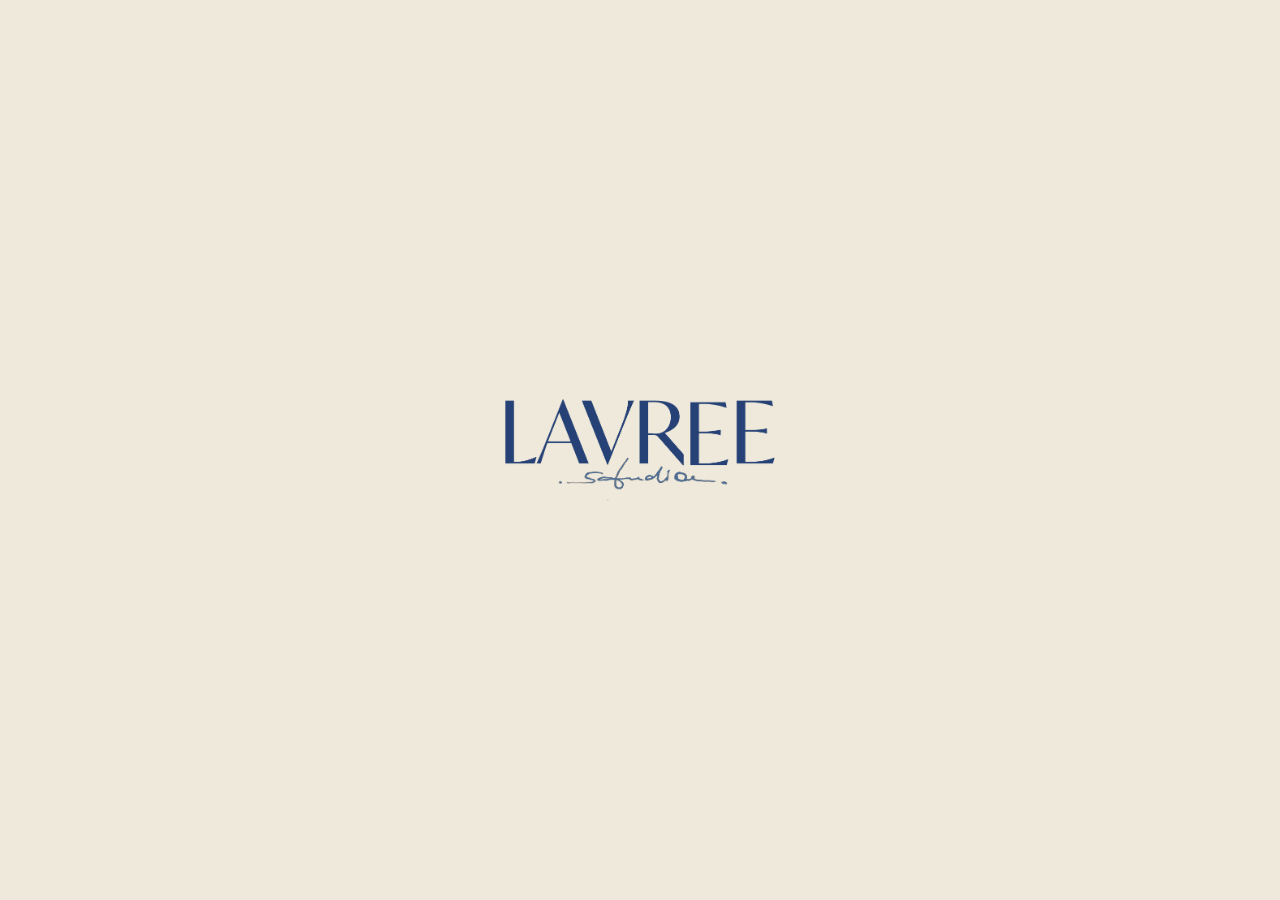
==== commit df32a5d5: "Settle the header, sign the footer, and cut the homepage to a fifth Header. The bar grew 20% under t" ====
--- a/index.html
+++ b/index.html
@@ -5,6 +5,19 @@
   <meta name="viewport" content="width=device-width, initial-scale=1.0">
   <title>LAVRÉE studio — Handmade in Prague</title>
   <meta name="description" content="LAVRÉE studio: handmade clothing from Prague. Wide kalhoty, tops, dresses. Preorder via Instagram, worldwide shipping.">
+  <link rel="icon" type="image/png" sizes="32x32" href="photo/meta/favicon-32.png">
+  <link rel="apple-touch-icon" sizes="180x180" href="photo/meta/apple-touch-icon.png">
+  <meta property="og:type" content="website">
+  <meta property="og:site_name" content="LAVRÉE studio">
+  <meta property="og:locale" content="en_GB">
+  <meta property="og:title" content="LAVRÉE studio — Handmade in Prague">
+  <meta property="og:description" content="LAVRÉE studio: handmade clothing from Prague. Wide kalhoty, tops, dresses. Preorder via Instagram, worldwide shipping.">
+  <meta property="og:url" content="https://lavree.com/">
+  <meta property="og:image" content="https://lavree.com/photo/meta/og-image.jpg">
+  <meta property="og:image:width" content="1200">
+  <meta property="og:image:height" content="630">
+  <meta property="og:image:alt" content="LAVRÉE studio">
+  <meta name="twitter:card" content="summary_large_image">
   <link rel="preconnect" href="https://fonts.googleapis.com">
   <link rel="preconnect" href="https://fonts.gstatic.com" crossorigin>
   <link href="https://fonts.googleapis.com/css2?family=Cormorant+Garamond:ital,wght@0,400;0,500;0,600;1,500&family=Jost:wght@300;400;500&family=Pinyon+Script&display=swap" rel="stylesheet">
@@ -18,32 +31,32 @@
     <section class="slide slide--hero" data-slide data-dark aria-label="ÉLAN Collection campaign">
       <div class="hero-gallery" data-hero-gallery>
         <div class="hero-shot">
-          <img decoding="async" class="hero-shot__img hero-shot__img--filtered" src="photo/header/web/girl1f.jpg" alt="" aria-hidden="true">
-          <img decoding="async" class="hero-shot__img hero-shot__img--plain" src="photo/header/web/girl1.jpg" alt="LAVRÉE studio lookbook, Prague" loading="lazy">
+          <picture><source srcset="photo/header/web/girl1f.webp" type="image/webp"><img decoding="async" class="hero-shot__img hero-shot__img--filtered" src="photo/header/web/girl1f.jpg" alt="" aria-hidden="true"></picture>
+          <picture><source srcset="photo/header/web/girl1.webp" type="image/webp"><img decoding="async" loading="lazy" class="hero-shot__img hero-shot__img--plain" src="photo/header/web/girl1.jpg" alt="LAVRÉE studio lookbook, Prague"></picture>
         </div>
         <div class="hero-shot">
-          <img decoding="async" class="hero-shot__img hero-shot__img--filtered" src="photo/header/web/girl2f.jpg" alt="" aria-hidden="true">
-          <img decoding="async" class="hero-shot__img hero-shot__img--plain" src="photo/header/web/girl2.jpg" alt="LAVRÉE studio lookbook, Prague" loading="lazy">
+          <picture><source srcset="photo/header/web/girl2f.webp" type="image/webp"><img decoding="async" loading="lazy" class="hero-shot__img hero-shot__img--filtered" src="photo/header/web/girl2f.jpg" alt="" aria-hidden="true"></picture>
+          <picture><source srcset="photo/header/web/girl2.webp" type="image/webp"><img decoding="async" loading="lazy" class="hero-shot__img hero-shot__img--plain" src="photo/header/web/girl2.jpg" alt="LAVRÉE studio lookbook, Prague"></picture>
         </div>
         <div class="hero-shot">
-          <img decoding="async" class="hero-shot__img hero-shot__img--filtered" src="photo/header/web/girl3f.jpg" alt="" aria-hidden="true">
-          <img decoding="async" class="hero-shot__img hero-shot__img--plain" src="photo/header/web/girl3.jpg" alt="LAVRÉE studio lookbook, Prague" loading="lazy">
+          <picture><source srcset="photo/header/web/girl3f.webp" type="image/webp"><img decoding="async" loading="lazy" class="hero-shot__img hero-shot__img--filtered" src="photo/header/web/girl3f.jpg" alt="" aria-hidden="true"></picture>
+          <picture><source srcset="photo/header/web/girl3.webp" type="image/webp"><img decoding="async" loading="lazy" class="hero-shot__img hero-shot__img--plain" src="photo/header/web/girl3.jpg" alt="LAVRÉE studio lookbook, Prague"></picture>
         </div>
         <div class="hero-shot">
-          <img decoding="async" class="hero-shot__img hero-shot__img--filtered" src="photo/header/web/girl4f.jpg" alt="" aria-hidden="true">
-          <img decoding="async" class="hero-shot__img hero-shot__img--plain" src="photo/header/web/girl4.jpg" alt="LAVRÉE studio lookbook, Prague" loading="lazy">
+          <picture><source srcset="photo/header/web/girl4f.webp" type="image/webp"><img decoding="async" loading="lazy" class="hero-shot__img hero-shot__img--filtered" src="photo/header/web/girl4f.jpg" alt="" aria-hidden="true"></picture>
+          <picture><source srcset="photo/header/web/girl4.webp" type="image/webp"><img decoding="async" loading="lazy" class="hero-shot__img hero-shot__img--plain" src="photo/header/web/girl4.jpg" alt="LAVRÉE studio lookbook, Prague"></picture>
         </div>
         <div class="hero-shot">
-          <img decoding="async" class="hero-shot__img hero-shot__img--filtered" src="photo/header/web/girl5f.jpg" alt="" aria-hidden="true">
-          <img decoding="async" class="hero-shot__img hero-shot__img--plain" src="photo/header/web/girl5.jpg" alt="LAVRÉE studio lookbook, Prague" loading="lazy">
+          <picture><source srcset="photo/header/web/girl5f.webp" type="image/webp"><img decoding="async" loading="lazy" class="hero-shot__img hero-shot__img--filtered" src="photo/header/web/girl5f.jpg" alt="" aria-hidden="true"></picture>
+          <picture><source srcset="photo/header/web/girl5.webp" type="image/webp"><img decoding="async" loading="lazy" class="hero-shot__img hero-shot__img--plain" src="photo/header/web/girl5.jpg" alt="LAVRÉE studio lookbook, Prague"></picture>
         </div>
         <div class="hero-shot">
-          <img decoding="async" class="hero-shot__img hero-shot__img--filtered" src="photo/header/web/men1f.jpg" alt="" aria-hidden="true">
-          <img decoding="async" class="hero-shot__img hero-shot__img--plain" src="photo/header/web/men1.jpg" alt="LAVRÉE studio lookbook, Prague" loading="lazy">
+          <picture><source srcset="photo/header/web/men1f.webp" type="image/webp"><img decoding="async" loading="lazy" class="hero-shot__img hero-shot__img--filtered" src="photo/header/web/men1f.jpg" alt="" aria-hidden="true"></picture>
+          <picture><source srcset="photo/header/web/men1.webp" type="image/webp"><img decoding="async" loading="lazy" class="hero-shot__img hero-shot__img--plain" src="photo/header/web/men1.jpg" alt="LAVRÉE studio lookbook, Prague"></picture>
         </div>
         <div class="hero-shot">
-          <img decoding="async" class="hero-shot__img hero-shot__img--filtered" src="photo/header/web/men2f.jpg" alt="" aria-hidden="true">
-          <img decoding="async" class="hero-shot__img hero-shot__img--plain" src="photo/header/web/men2.jpg" alt="LAVRÉE studio lookbook, Prague" loading="lazy">
+          <picture><source srcset="photo/header/web/men2f.webp" type="image/webp"><img decoding="async" loading="lazy" class="hero-shot__img hero-shot__img--filtered" src="photo/header/web/men2f.jpg" alt="" aria-hidden="true"></picture>
+          <picture><source srcset="photo/header/web/men2.webp" type="image/webp"><img decoding="async" loading="lazy" class="hero-shot__img hero-shot__img--plain" src="photo/header/web/men2.jpg" alt="LAVRÉE studio lookbook, Prague"></picture>
         </div>
       </div>
       <div class="hero-veil"></div>
@@ -72,7 +85,7 @@
 
     <!-- 3 · Navy Edit campaign -->
     <section class="slide slide--campaign" data-slide data-dark aria-label="Navy Edit campaign">
-      <img decoding="async" class="campaign-photo" src="photo/header/web/navyedit.jpg" alt="LAVRÉE studio Navy Edit" loading="lazy">
+      <picture><source srcset="photo/header/web/navyedit.webp" type="image/webp"><img decoding="async" loading="lazy" class="campaign-photo" src="photo/header/web/navyedit.jpg" alt="LAVRÉE studio Navy Edit"></picture>
       <div class="campaign-content">
         <h2>Navy Edit</h2>
         <p>A wardrobe of contrasts</p>
--- a/css/styles.css
+++ b/css/styles.css
@@ -21,21 +21,29 @@
   --font-script: "Pinyon Script", cursive;
   --font-sans: "Jost", "Inter", "Segoe UI", Arial, sans-serif;
 
-  /* header geometry: tall by default, compact after scroll (+50% larger) */
+  /* header geometry: tall by default, compact after scroll. The logo keeps one
+     rendered height and is compacted with a transform, so a scroll never makes
+     the browser lay the bar out again. */
   --header-h-tall: 144px;
-  --header-h-compact: 96px;
+  --header-h-compact: 112px;
   --header-h: var(--header-h-tall);
-  --logo-h-tall: 90px;
-  --logo-h-compact: 60px;
-  --logo-h: var(--logo-h-tall);
-  --header-anim: 350ms cubic-bezier(0.4, 0, 0.2, 1);
-  --header-fill-anim: 300ms ease;
+  --logo-h: 90px;
+  --logo-scale: 1;
+  --logo-scale-compact: 0.78; /* 90px -> 70px */
+  /* one curve (easeOutQuint) and one length for everything the scroll changes */
+  --header-anim: 600ms cubic-bezier(0.22, 1, 0.36, 1);
+  /* the fill under the cursor waits out a passing mouse before it starts */
+  --header-fill-anim: 400ms ease;
+  --header-fill-delay: 120ms;
   /* slide-to-slide recolor of header + search: long, soft cross-fade so the
      dark<->light change lags the section swap slightly and never jars */
   --header-color-fade: 700ms cubic-bezier(0.4, 0, 0.2, 1);
   --header-color-delay: 150ms;
   --header-border: rgba(44, 64, 102, 0.15);
-  --header-scroll-threshold: 60; /* px, read by js */
+  /* px, read by js: compact switches on past the first and off below the
+     second, so a scroll resting near the edge cannot flip it back and forth */
+  --header-compact-on: 80;
+  --header-compact-off: 20;
   --header-ink: var(--blue);
 
   /* fullscreen slider timing (read by js) */
@@ -45,20 +53,27 @@
   --slide-swipe: 50;     /* px, min touch swipe distance */
 
   --ease: cubic-bezier(0.25, 0.1, 0.25, 1);
+
+  /* text pages (FAQ, shipping, size guide, legal) */
+  --doc-measure: 860px;
+
+  /* footer signature line */
+  --footer-sign-gap: 24px;
+  --footer-sign-size: 11px;
+  --footer-sign-track: 0.12em;
+  --footer-sign-name-size: 16px;
+  --footer-sign-dim: 0.6;
+  --footer-sign-name-dim: 0.75;
 }
 
 /* compact header state: js toggles .is-compact on body past the threshold */
 body.is-compact {
   --header-h: var(--header-h-compact);
-  --logo-h: var(--logo-h-compact);
-}
-
-/* Hovering the header grows ONLY the header bar + logo (+20%). It is a fixed
-   element, so its height change never reflows or scrolls the document, and we
-   deliberately do NOT touch --header-h — the search line and page content stay
-   exactly where they are. (No :has(), which was causing hover-time jank.) */
-.site-header:hover { height: calc(var(--header-h) * 1.2); }
-.site-header:hover .logo { height: calc(var(--logo-h) * 1.2); }
+  --logo-scale: var(--logo-scale-compact);
+}
+
+/* Hovering changes the bar's colour only. It used to grow by 20% as well,
+   which made the header twitch every time the cursor crossed it. */
 
 * { margin: 0; padding: 0; box-sizing: border-box; }
 
@@ -138,8 +153,15 @@
   border-bottom: 1px solid transparent;
   transition: height var(--header-anim),
               background var(--header-fill-anim),
-              color var(--header-color-fade) var(--header-color-delay),
+              color var(--header-fill-anim),
               border-color var(--header-fill-anim);
+}
+/* the scroll compaction moves height, fill and ink together on one curve */
+body .site-header.header--compact {
+  transition: height var(--header-anim),
+              background var(--header-anim),
+              color var(--header-anim),
+              border-color var(--header-anim);
 }
 
 /* Over a dark slide (hero / Navy Edit) the header sits on a solid black bar
@@ -159,6 +181,15 @@
   background: var(--cream);
   border-bottom-color: var(--header-border);
 }
+/* Arriving: the fill waits out a mouse that is only passing through.
+   Leaving: it starts back at once (this rule is only in force on the way in,
+   so the base transition above, with no delay, governs the way out). */
+body .site-header:hover {
+  transition: height var(--header-anim),
+              background var(--header-fill-anim) var(--header-fill-delay),
+              color var(--header-fill-anim) var(--header-fill-delay),
+              border-color var(--header-fill-anim) var(--header-fill-delay);
+}
 
 .header-left, .header-right {
   display: flex; align-items: center;
@@ -182,13 +213,18 @@
 .menu-toggle:hover .burger span:last-child { transform: translateY(1px); }
 
 /* Logo: two stacked images cross-faded by opacity (no src swap) */
+/* The logo is always laid out at its full height and shrunk with a transform:
+   animating its height would put the whole bar through layout on every frame. */
 .logo {
   position: relative;
   display: inline-flex;
   align-items: center;
   justify-content: center;
   height: var(--logo-h);
-  transition: height var(--header-anim);
+  transform: scale(var(--logo-scale));
+  transform-origin: center;
+  will-change: transform;
+  transition: transform var(--header-anim);
 }
 .logo__img {
   height: 100%;
@@ -469,6 +505,12 @@
   scroll-snap-type: none;
   scroll-behavior: auto;
 }
+/* .is-free: a slide taller than the viewport is on screen (stacked mobile
+   editorial). Mandatory snap would pull the scroll straight back to that
+   slide's start, so scrolling inside it is left free — js adds the class. */
+.home-slider.is-free {
+  scroll-snap-type: none;
+}
 .slide {
   min-height: 100dvh;
   scroll-snap-align: start;
@@ -635,6 +677,19 @@
   transition: transform .7s var(--ease);
 }
 .card:hover .card__photo { transform: scale(1.03); }
+
+/* Hover clip (home editorial). It sits over the photo and only becomes visible
+   once it is really playing, so a slow start never shows an empty frame; when
+   the clip ends js drops .is-playing and the photo is simply there again. */
+.card__video {
+  position: absolute; inset: 0;
+  width: 100%; height: 100%;
+  object-fit: cover;
+  opacity: 0;
+  pointer-events: none;
+  transition: opacity .45s var(--ease);
+}
+.card.is-playing .card__video { opacity: 1; }
 
 .card__wish {
   position: absolute; top: 6px; right: 6px; z-index: 3;
@@ -842,40 +897,91 @@
   padding-top: var(--header-h-tall); /* static: page layout must not shift on compact toggle */
 }
 
-.pdp-gallery { position: relative; background: var(--blue); }
-.pdp-gallery__stack { display: flex; flex-direction: column; gap: 2px; }
-/* each shot fits one screen (below the header) so a whole photo is visible;
-   the portrait image is shown in full (contain), centred on the brand-blue ground. */
+/* The gallery shows one photo at a time — arrows, dots, arrow keys and swipe
+   switch between them — and holds a single screen instead of a scroll stack. */
+.pdp-gallery {
+  position: sticky;
+  top: var(--header-h);
+  height: calc(100dvh - var(--header-h));
+  display: flex; align-items: center; justify-content: center;
+  background: var(--blue);
+  overflow: hidden;
+  transition: top var(--header-anim), height var(--header-anim);
+}
+/* every shot sits in the same box; only the active one is faded in */
+.pdp-gallery__stack {
+  position: relative;
+  width: 100%; height: 100%;
+}
 .pdp-shot {
-  position: relative;
-  height: calc(100dvh - var(--header-h-tall));
-  overflow: hidden;
-  background: var(--blue);
-}
-.pdp-shot__img {
+  position: absolute; inset: 0;
+  display: flex; align-items: center; justify-content: center;
+  padding: clamp(18px, 4vh, 52px) clamp(46px, 5vw, 84px);
+  opacity: 0;
+  visibility: hidden; /* a hidden shot's blurred backdrop stops being rasterised */
+  pointer-events: none;
+  transition: opacity .55s var(--ease), visibility 0s linear .55s;
+}
+/* the same photo, blurred and pushed past the edges, standing in for the empty
+   blue field around a landscape shot on a wide screen */
+.pdp-shot__bg {
   position: absolute; inset: 0;
   width: 100%; height: 100%;
-  object-fit: cover; /* fill the whole shot, no empty ground */
+  object-fit: cover;
+  filter: blur(12px) brightness(0.9) saturate(1.05);
+  transform: scale(1.18); /* the blur softens the edges — scale hides them */
+  opacity: 0.9;
+  pointer-events: none;
+}
+.pdp-shot.is-active {
+  opacity: 1;
+  visibility: visible;
+  pointer-events: auto;
+  transition: opacity .55s var(--ease);
+}
+/* contain, not cover: the photo is shown whole, at a calm size on the blue
+   ground, rather than blown up to fill the column */
+.pdp-shot__img {
+  position: relative; z-index: 1;
+  width: auto; height: auto;
+  max-width: 100%;
+  max-height: min(100%, 68vh);
+  object-fit: contain;
+  box-shadow: 0 18px 60px rgba(14, 18, 30, 0.5);
+}
+
+.pdp-nav {
+  position: absolute; top: 50%; z-index: 5;
+  transform: translateY(-50%);
+  width: 46px; height: 46px;
+  display: flex; align-items: center; justify-content: center;
+  opacity: 0.55;
+  transition: opacity .3s var(--ease);
+}
+.pdp-nav:hover { opacity: 1; }
+.pdp-nav--prev { left: clamp(2px, 0.8vw, 14px); }
+.pdp-nav--next { right: clamp(2px, 0.8vw, 14px); }
+.pdp-nav svg {
+  width: 22px; height: 22px;
+  fill: none; stroke: #fff; stroke-width: 1.1;
+  stroke-linecap: round; stroke-linejoin: round;
+  filter: drop-shadow(0 1px 4px rgba(32, 32, 31, 0.5));
 }
 
 .pdp-gallery__dots {
-  position: sticky;
-  top: 50%;
-  float: left;
-  width: 0;                 /* reserve no width, so the photo fills edge-to-edge */
-  transform: translateY(-50%);
-  z-index: 5;
-  display: flex; flex-direction: column; gap: 10px;
+  position: absolute; left: 0; right: 0;
+  bottom: clamp(10px, 2vh, 22px);
+  z-index: 6;
+  display: flex; justify-content: center; gap: 2px;
 }
 .pdp-gallery__dots button {
   width: 20px; height: 20px;
-  margin-left: clamp(8px, 1.4vw, 20px); /* inset the dots as an overlay, not a gutter */
   display: flex; align-items: center; justify-content: center;
 }
 .pdp-gallery__dots button::before {
   content: ""; width: 5px; height: 5px; border-radius: 50%;
   background: #fff; opacity: .55; /* light dots readable over any photo */
-  box-shadow: 0 0 4px rgba(32, 32, 31, 0.45);
+  box-shadow: 0 0 5px rgba(32, 32, 31, 0.65); /* readable where the dots lie on a pale photo */
   transition: opacity .3s var(--ease), transform .3s var(--ease);
 }
 .pdp-gallery__dots button.is-active::before { opacity: 1; transform: scale(1.4); }
@@ -1171,6 +1277,41 @@
 .newsletter.is-done form { display: none; }
 .newsletter.is-done .newsletter__ok { display: block; }
 
+/* ---------- signature line ---------- */
+.footer-sign {
+  display: flex; flex-wrap: wrap;
+  align-items: baseline; justify-content: space-between;
+  gap: 10px clamp(16px, 3vw, 40px);
+  margin-top: var(--footer-sign-gap);
+  padding-top: var(--footer-sign-gap);
+  border-top: 1px solid var(--hairline-soft);
+}
+.footer-sign__note {
+  font-family: var(--font-sans); font-weight: 300;
+  font-size: var(--footer-sign-size);
+  letter-spacing: var(--footer-sign-track);
+  text-transform: uppercase;
+  color: var(--blue);
+  opacity: var(--footer-sign-dim);
+}
+/* the two halves are dimmed separately: nesting one inside a dimmed parent
+   could only ever make it fainter, never the 0.75 the name wants */
+.footer-sign__credit {
+  display: inline-flex; align-items: baseline; gap: 8px;
+}
+.footer-sign__name {
+  font-family: var(--font-script);
+  font-size: var(--footer-sign-name-size);
+  letter-spacing: 0;
+  text-transform: none;
+  color: var(--blue);
+  opacity: var(--footer-sign-name-dim);
+}
+.footer-sign__note,
+.footer-sign__name { transition: opacity 300ms var(--ease); }
+.footer-sign__credit:hover .footer-sign__note,
+.footer-sign__credit:hover .footer-sign__name { opacity: 1; }
+
 .country-switch {
   font-size: 12px; letter-spacing: 0.16em; text-transform: uppercase;
   display: inline-flex; align-items: center; gap: 8px;
@@ -1217,11 +1358,34 @@
    ============================================================ */
 
 .about { padding-top: var(--header-h-tall); }
+/* the opening line reads over the intro clip, so the clip is darkened and
+   the type turns light — the same arrangement as the home hero */
 .about-hero {
+  position: relative;
+  overflow: hidden;
   min-height: 72dvh;
   display: flex; align-items: center; justify-content: center;
   text-align: center;
   padding: 10vh clamp(20px, 6vw, 80px);
+  background: var(--blue);
+  color: var(--cream);
+}
+.about-hero__veil {
+  position: absolute; inset: 0;
+  z-index: 1;
+  pointer-events: none;
+  background:
+    radial-gradient(70% 55% at 50% 50%, rgba(20, 22, 28, 0.42), transparent 70%),
+    linear-gradient(180deg,
+      rgba(20, 22, 28, 0.62),
+      rgba(20, 22, 28, 0.44) 38%,
+      rgba(20, 22, 28, 0.44) 62%,
+      rgba(20, 22, 28, 0.66));
+}
+.about-hero h1 {
+  position: relative; z-index: 2;
+  color: var(--cream); /* overrides the base heading colour: this one is over film */
+  text-shadow: 0 2px 24px rgba(20, 22, 28, 0.45);
 }
 .about-hero h1 {
   font-size: clamp(30px, 4.6vw, 58px);
@@ -1233,7 +1397,7 @@
 .about-hero h1 em {
   font-family: var(--font-script);
   font-style: normal; font-weight: 400;
-  color: var(--bordeaux);
+  color: var(--vanilla); /* bordeaux disappears against the darkened clip */
   letter-spacing: 0;
 }
 
@@ -1243,16 +1407,38 @@
   min-height: 76dvh;
 }
 .about-row--flip .about-row__media { order: 2; }
-.about-row__media { position: relative; min-height: 320px; }
+.about-row__media {
+  position: relative;
+  min-height: 320px;
+  overflow: hidden;
+  background: var(--vanilla); /* stands in until the clip has loaded */
+}
+
+.about-media {
+  position: absolute; inset: 0;
+  display: block;
+  width: 100%; height: 100%;
+  object-fit: cover;
+  opacity: 0;
+  transition: opacity .7s var(--ease); /* js adds .is-ready on the first frame */
+}
+.about-media.is-ready { opacity: 1; }
 .about-row__text {
   display: flex; flex-direction: column; justify-content: center;
   padding: 10vh clamp(24px, 5vw, 80px);
   gap: 16px;
   background: var(--milk);
 }
-.about-row__text h2 { font-size: clamp(22px, 2.6vw, 34px); letter-spacing: 0.08em; }
-.about-row__text p { max-width: 46ch; font-size: 14px; line-height: 1.8; }
-.about-row__text .u-link { color: var(--blue); margin-top: 8px; align-self: flex-start; }
+/* the about page runs its copy 1.5x the site's size — only the opening line
+   over the clip keeps its own scale */
+.about-row__text h2 { font-size: clamp(33px, 3.9vw, 51px); letter-spacing: 0.08em; }
+.about-row__text p { max-width: 46ch; font-size: 21px; line-height: 1.8; }
+.about-row__text .u-link {
+  color: var(--blue);
+  margin-top: 8px;
+  align-self: flex-start;
+  font-size: 16.5px;
+}
 
 .about-facts {
   display: grid;
@@ -1266,9 +1452,9 @@
   border-right: 1px solid var(--hairline);
 }
 .about-facts div:last-child { border-right: 0; }
-.about-facts .serif { font-size: clamp(26px, 3vw, 40px); display: block; }
+.about-facts .serif { font-size: clamp(39px, 4.5vw, 60px); display: block; }
 .about-facts small {
-  font-size: 10px; letter-spacing: 0.24em; text-transform: uppercase;
+  font-size: 15px; letter-spacing: 0.24em; text-transform: uppercase;
   color: var(--indigo);
 }
 
@@ -1291,11 +1477,21 @@
   :root {
     --slide-dur: 400ms;
     --slide-ease: ease;
+    /* the header still changes state, it just does it plainly and at once */
+    --header-anim: 150ms linear;
+    --header-fill-anim: 150ms linear;
+    --header-fill-delay: 0ms;
+    --logo-scale-compact: 1;
   }
   *, *::before, *::after {
     animation-duration: 0.01ms !important;
     transition-duration: 0.01ms !important;
   }
+  /* the blanket rule above would make the header snap between states; it is
+     the one element allowed a short ease so the change does not read as a
+     glitch. No scale either way — the logo keeps its size. */
+  .site-header,
+  .site-header .logo { transition-duration: 150ms !important; }
   .reveal { opacity: 1; transform: none; }
 }
 
@@ -1312,13 +1508,27 @@
 @media (max-width: 768px) {
   :root {
     --header-h-tall: 68px;
-    --header-h-compact: 56px;
-    --logo-h-tall: 40px;
-    --logo-h-compact: 32px;
+    --header-h-compact: 58px;
+    --logo-h: 40px;
+    --logo-scale-compact: 0.82; /* 40px -> ~33px */
   }
   .menu-toggle .label { display: none; }
   .header-contact { display: none; }
+
+  /* the two groups sit at the edges and the logo is centred on the screen,
+     not on whatever space they happen to leave between them */
+  .site-header { grid-template-columns: 1fr 1fr; }
+  .logo {
+    position: absolute;
+    left: 50%; top: 50%;
+    transform: translate(-50%, -50%) scale(var(--logo-scale));
+  }
+
+  .footer-sign { flex-direction: column; align-items: center; text-align: center; }
   .search-toggle { display: none !important; } /* declutter mobile header */
+  /* three 44px targets on the right would reach under the centred logo;
+     the account link only points at About, which the menu already carries */
+  .header-right > [aria-label="Account"] { display: none; }
 
   .menu-overlay__inner { grid-template-columns: 1fr; gap: 20px; }
   .menu-secondary { min-height: 0; }
@@ -1349,12 +1559,28 @@
   .plp-subheader { padding-top: 4px; padding-bottom: 4px; }
 
   .pdp { grid-template-columns: 1fr; }
+  /* A screen-tall frame would crop these landscape photos to a zoomed sliver on
+     a phone, so the frame takes the photo's own proportions and the arrows sit
+     over it rather than beside it. */
+  .pdp-gallery {
+    position: relative; /* still the anchor for the dots, arrows and wish button */
+    top: auto;
+    height: auto;
+    padding: 0; /* no blue band under the photo — the dots ride on it instead */
+  }
+  .pdp-gallery__stack { height: auto; aspect-ratio: 1484 / 1160; }
+  .pdp-shot { padding: 0; }
+  .pdp-shot__bg { display: none; }
+  .pdp-shot__img { box-shadow: none; }
+  .pdp-gallery__dots { bottom: 10px; }
+  .pdp-shot__img { max-height: 100%; }
+  .pdp-nav--prev { left: 0; }
+  .pdp-nav--next { right: 0; }
   .pdp-panel {
     position: static;
     min-height: 0;
     padding: 40px clamp(20px, 5vw, 40px) 60px;
   }
-  .pdp-gallery__dots { display: none; }
 
   .footer-grid { grid-template-columns: repeat(2, 1fr); }
   .about-row { grid-template-columns: 1fr; }
@@ -1375,6 +1601,103 @@
   .footer-grid { grid-template-columns: 1fr 1fr; gap: 22px; }
   .hero-figures span { width: 22vw; }
 }
+
+/* ============================================================
+   Text pages (FAQ, shipping, size guide, legal)
+   ============================================================ */
+
+.doc { padding-top: var(--header-h-tall); }
+.doc-hero {
+  min-height: 42dvh;
+  display: flex; flex-direction: column;
+  align-items: center; justify-content: center;
+  text-align: center;
+  padding: 10vh clamp(20px, 6vw, 80px) 7vh;
+  background: var(--milk);
+  border-bottom: 1px solid var(--hairline-soft);
+}
+.doc-hero h1 {
+  font-size: clamp(30px, 4.2vw, 54px);
+  font-weight: 500;
+  letter-spacing: 0.04em;
+  max-width: 18ch;
+}
+.doc-hero__sub {
+  margin-top: 18px;
+  font-size: 12px; letter-spacing: 0.26em; text-transform: uppercase;
+  color: var(--indigo);
+}
+
+.doc-body {
+  max-width: var(--doc-measure);
+  margin: 0 auto;
+  padding: clamp(40px, 8vh, 90px) clamp(20px, 5vw, 40px) clamp(60px, 11vh, 130px);
+  display: flex; flex-direction: column;
+  gap: clamp(32px, 5vh, 54px);
+}
+/* the header is fixed, so an anchor has to stop short of it */
+.doc-block { scroll-margin-top: calc(var(--header-h-tall) + 24px); }
+.doc-block + .doc-block {
+  border-top: 1px solid var(--hairline-soft);
+  padding-top: clamp(32px, 5vh, 54px);
+}
+.doc-block h2 {
+  font-size: clamp(22px, 2.4vw, 31px);
+  letter-spacing: 0.06em;
+  margin-bottom: 16px;
+}
+.doc-block h3 {
+  font-family: var(--font-serif);
+  font-size: 20px; font-weight: 500; color: var(--indigo);
+  letter-spacing: 0.04em;
+  margin: 24px 0 8px;
+}
+.doc-block p,
+.doc-block li {
+  font-size: 16px; line-height: 1.85;
+  color: var(--ink);
+  max-width: 62ch;
+}
+.doc-block p + p { margin-top: 14px; }
+.doc-block ul { list-style: none; margin-top: 10px; }
+.doc-block li { position: relative; padding-left: 20px; margin-top: 8px; }
+.doc-block li::before {
+  content: "";
+  position: absolute; left: 2px; top: 0.85em;
+  width: 8px; height: 1px;
+  background: var(--hairline);
+}
+.doc-block strong { font-weight: 500; color: var(--blue); }
+.doc-link {
+  color: var(--blue);
+  border-bottom: 1px solid var(--hairline);
+  transition: color .25s var(--ease), border-color .25s var(--ease);
+}
+.doc-link:hover { color: var(--bordeaux); border-bottom-color: var(--bordeaux); }
+.doc-note {
+  font-size: 13px; font-style: italic;
+  color: var(--indigo); opacity: 0.8;
+  margin-top: 14px;
+}
+
+.doc-table-wrap { overflow-x: auto; margin-top: 18px; }
+.doc-table {
+  width: 100%; min-width: 460px;
+  border-collapse: collapse;
+  font-size: 15px;
+}
+.doc-table th,
+.doc-table td {
+  text-align: left;
+  padding: 12px 14px 12px 0;
+  border-bottom: 1px solid var(--hairline-soft);
+}
+.doc-table th {
+  font-family: var(--font-sans); font-weight: 400;
+  font-size: 11px; letter-spacing: 0.2em; text-transform: uppercase;
+  color: var(--blue);
+}
+.doc-table td:first-child { color: var(--blue); }
 
 /* ============================================================
    Page entry / navigation veil
